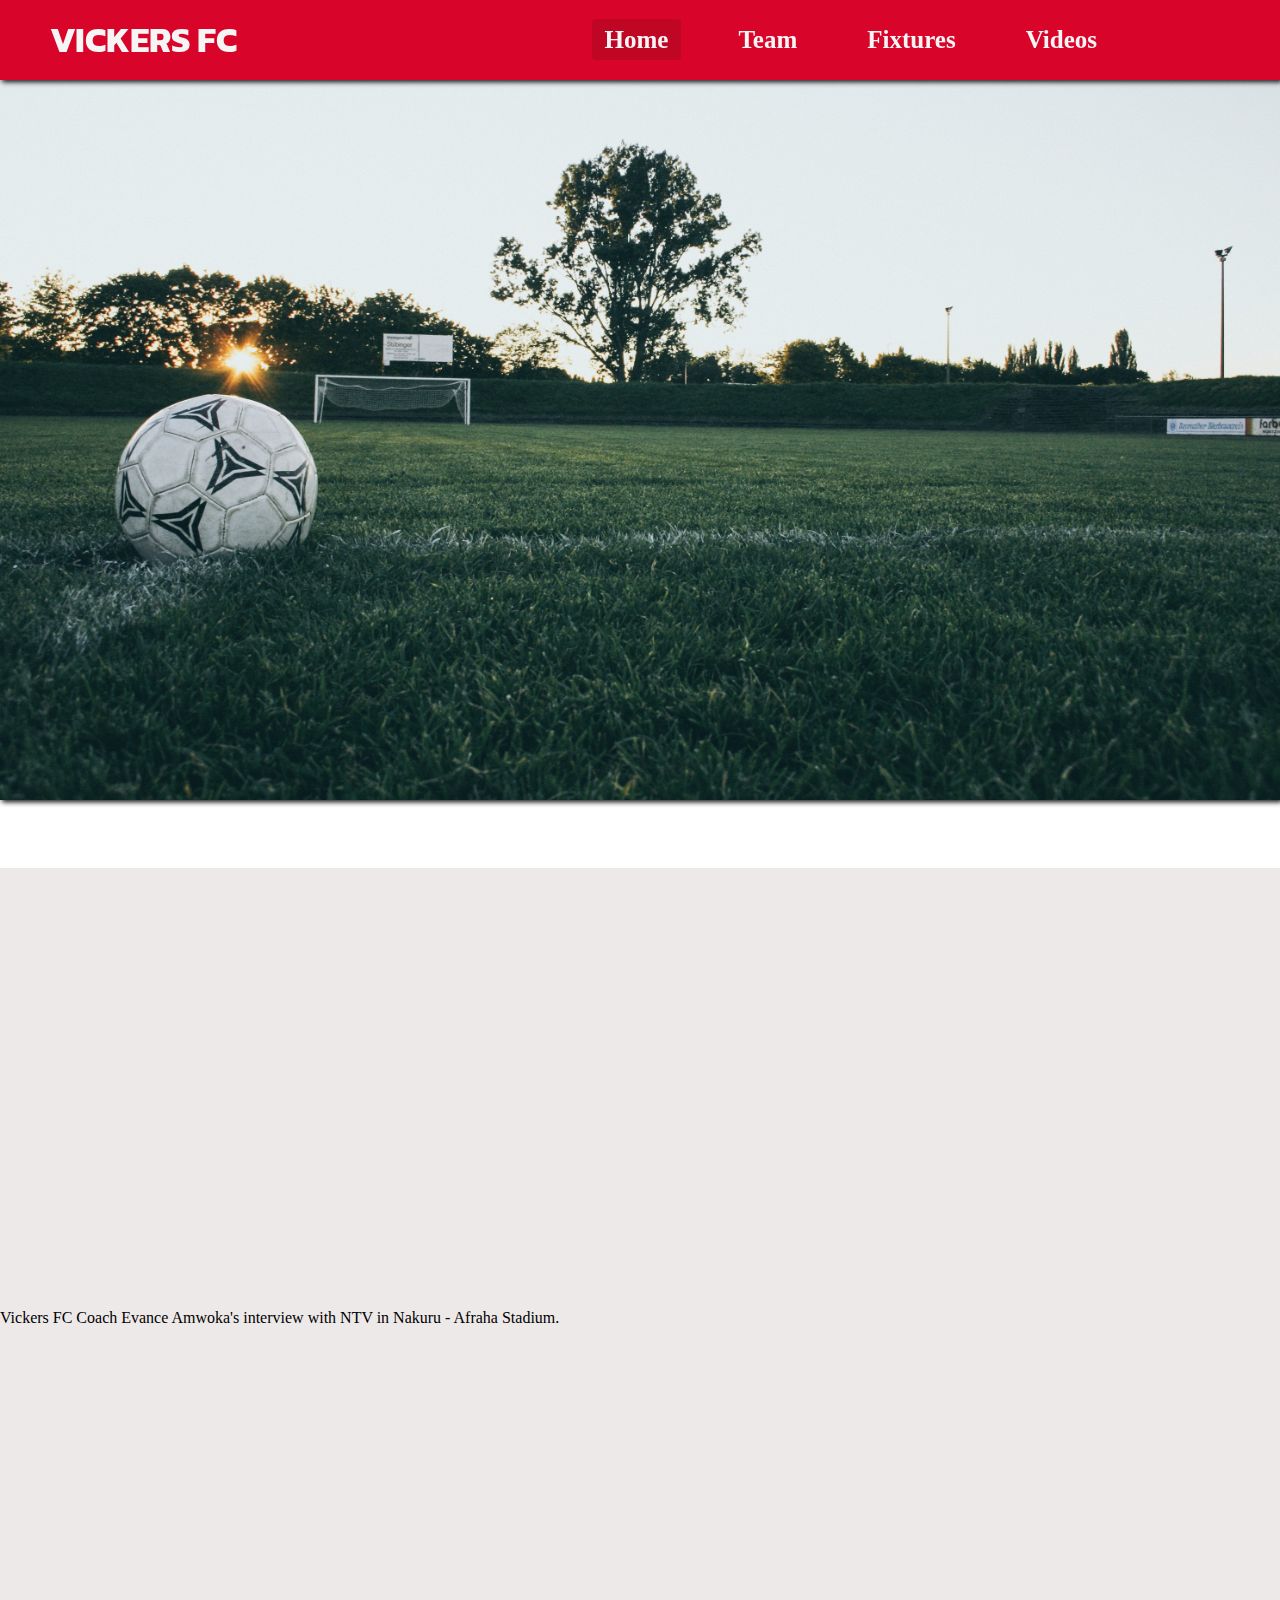
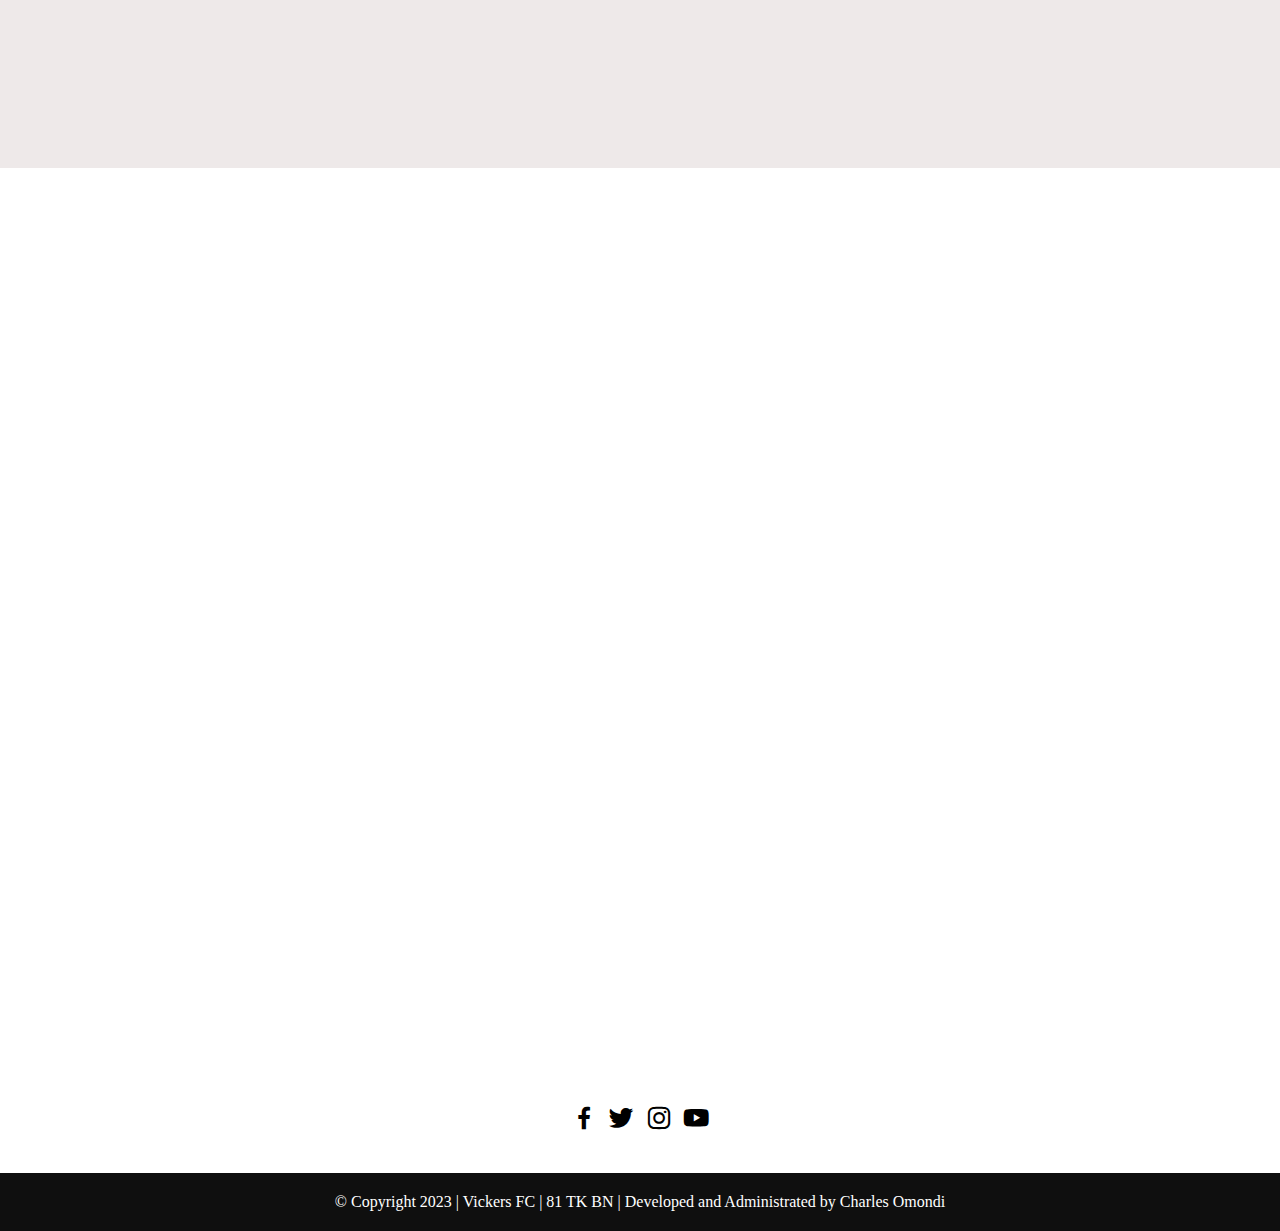
==== index.html @ 9fd4e5b1 "init" ====
<!DOCTYPE html>
<html lang="en">
<head>
    <meta charset="UTF-8">
    <meta http-equiv="X-UA-Compatible" content="IE=edge">
    <meta name="viewport" content="width=device-width, initial-scale=1.0">
    <title>Vickers Football Club</title>
    <!--css file-->
    <link href="style.css" rel="stylesheet">
    <!--Fonts-->
    <link href="https://fonts.googleapis.com/css2?family=Kanit:ital,wght@1,600&display=swap" rel="stylesheet">
    <!-- BoxIcon v2.1.4 -->
    <link href='https://unpkg.com/boxicons@2.1.4/css/boxicons.min.css' rel='stylesheet'>
</head>
<body>
    <!-- Nav bar section -->
    <div class="header">
        <nav class="navbar">
            <input type="checkbox" id="check">
            <label for="check" class="checkbtn">
                <i class="bx bx-menu"></i> 
            </label>
            <label class="logo">VICKERS FC</label>
            <ul>
                <li><a class="active" href="text.html">Home</a></li>
                <li><a href="Team.html">Team</a></li>
                <li><a href="fixtures.html">Fixtures</a></li>
                <li><a href="videos.html">Videos</a></li>
            </ul>
        </nav>
    </div>

    <div class="section1">
        <img src="pictures/vickers.jpg" alt="81 TK BN Stadium">

    </div>

    

    <div class="section2">
        <iframe class="youtube" width="560" height="315" src="https://www.youtube.com/embed/qWDWZ1kwoH0" title="YouTube video player" frameborder="0" allow="accelerometer; autoplay; clipboard-write; encrypted-media; gyroscope; picture-in-picture" allowfullscreen></iframe>
        
        <div class="section2-text">
            <p>Vickers FC Coach Evance Amwoka's interview with NTV in 
                Nakuru - Afraha Stadium.
            </p>
        </div>
    
    </div>

    <div class="fixtures">

    </div>

    <div class="footer">
        <div class="footer-socilas">
            <a href="#"><i class="bx bxl-facebook"></i></a>
            <a href="#"><i class="bx bxl-twitter"></i></a>
            <a href="#"><i class="bx bxl-instagram"></i></a>
            <a href="#"><i class="bx bxl-youtube"></i></a>
        </div>
    </div>

    <div class="copyright">
        &#169; Copyright 2023 | Vickers FC | 81 TK BN | Developed and Administrated by
         <a href="#">Charles Omondi</a>
    </div>


    
</body>
</html>
---- style.css ----
*{
    margin: 0px;
    padding: 0px;
    text-decoration: none;

}

div.header{
    width: 100%;
    height: 80px;
    position: fixed;
    align-items: center;
    justify-content: space-between;
    background-color:#d90429 ;
    box-shadow: -3px -4px 8px #ffffff73 , 2px 2px 5px black;
}

nav.navbar ul{
    line-height: 80px;
    float: right;
    padding-right: 150px;   
}

nav.navbar ul li{
    display: inline-block;
    font-size: 25px;
    padding: 0px 20px;
    font-family: 'Crimson Text', serif;
    font-weight: bold;
}

nav.navbar ul i, a :hover{
    background-color: #131212;
    transition: 1s;
    border-radius: 4px;
}

a.active,a:hover{
    background-color: #c00625;
    transition: 1s;
    border-radius: 4px; 
}

nav.navbar ul li a{
    color: whitesmoke;
    padding: 7px 13px;
    border-radius: 4px;
}

.logo{
    color: whitesmoke;
    font-family: 'Kanit', sans-serif;
    font-weight: bold;
    font-size: 35px;
    line-height: 80px;
    cursor: pointer;
    margin-left: 50px;
}

.checkbtn{
    color: whitesmoke;
    font-size: 50px;
    float: right;
    margin-right: 40px;
    cursor: pointer;
    line-height: 80px;
    display: none;
}

#check{
    display: none;
}

@media (max-width: 980px) {
    .checkbtn{
    display: block; 
    } 
    ul{
        position: fixed;
        width: 100%;
        height: 100vh;
        background: #3d292d;
        text-align: center;
        top: 80px;
        left: -190%;
        transition: all .6s;
    }

    nav.navbar ul li{
        display: block;
        margin: 50px 0px;
        line-height: 30px;

    }

    nav.navbar ul li a{
        font-size: 20px;
    }

    a.active, a:hover{
        background: none;
        color: #c00625;
    }

    .logo{
        font-size: 40px;
        margin-left: 50px;
    }

    #check:checked ~ ul{
        left: 0;
    }
}

@media (max-width: 320px){
    .logo{
        font-size: 20px;
        margin-left: 10px;
    }
    .checkbtn{
        font-size: 30px;
    }
}

.section1 img{
    width: 100%;
    height: 800px;
    box-shadow: -3px -4px 8px #ffffff73 , 2px 2px 5px black;
}


.section2{
    background-color: rgb(238, 233, 233);
    height: 800px;
    grid-template-columns: repeat(2, 1fr);
    margin-top: 4rem;
    height: 100vh;
    display: grid;
    position: flex;
    align-items: center;
}

iframe{
    order: 2; 
}

.footer{
    place-items: center;
    display: grid;
    padding: 35px;
    font-size: 30px;
    background: #fff;
}

.footer .footer-socials a, i{
    color: black;
}

.footer .footer-socials a, i :hover{
    cursor: pointer;
    border-radius: 50px;
    transition: 0.4s;
}

.copyright{
    text-align: center;
    padding: 20px;
    background: rgb(15, 15, 15);
    color: #fff;
}

.copyright a{
    color: #fff;
}

.copyright a :hover{
    color: #c00625;
    cursor: pointer;
}

.fixtures{
    height: 100vh;
}
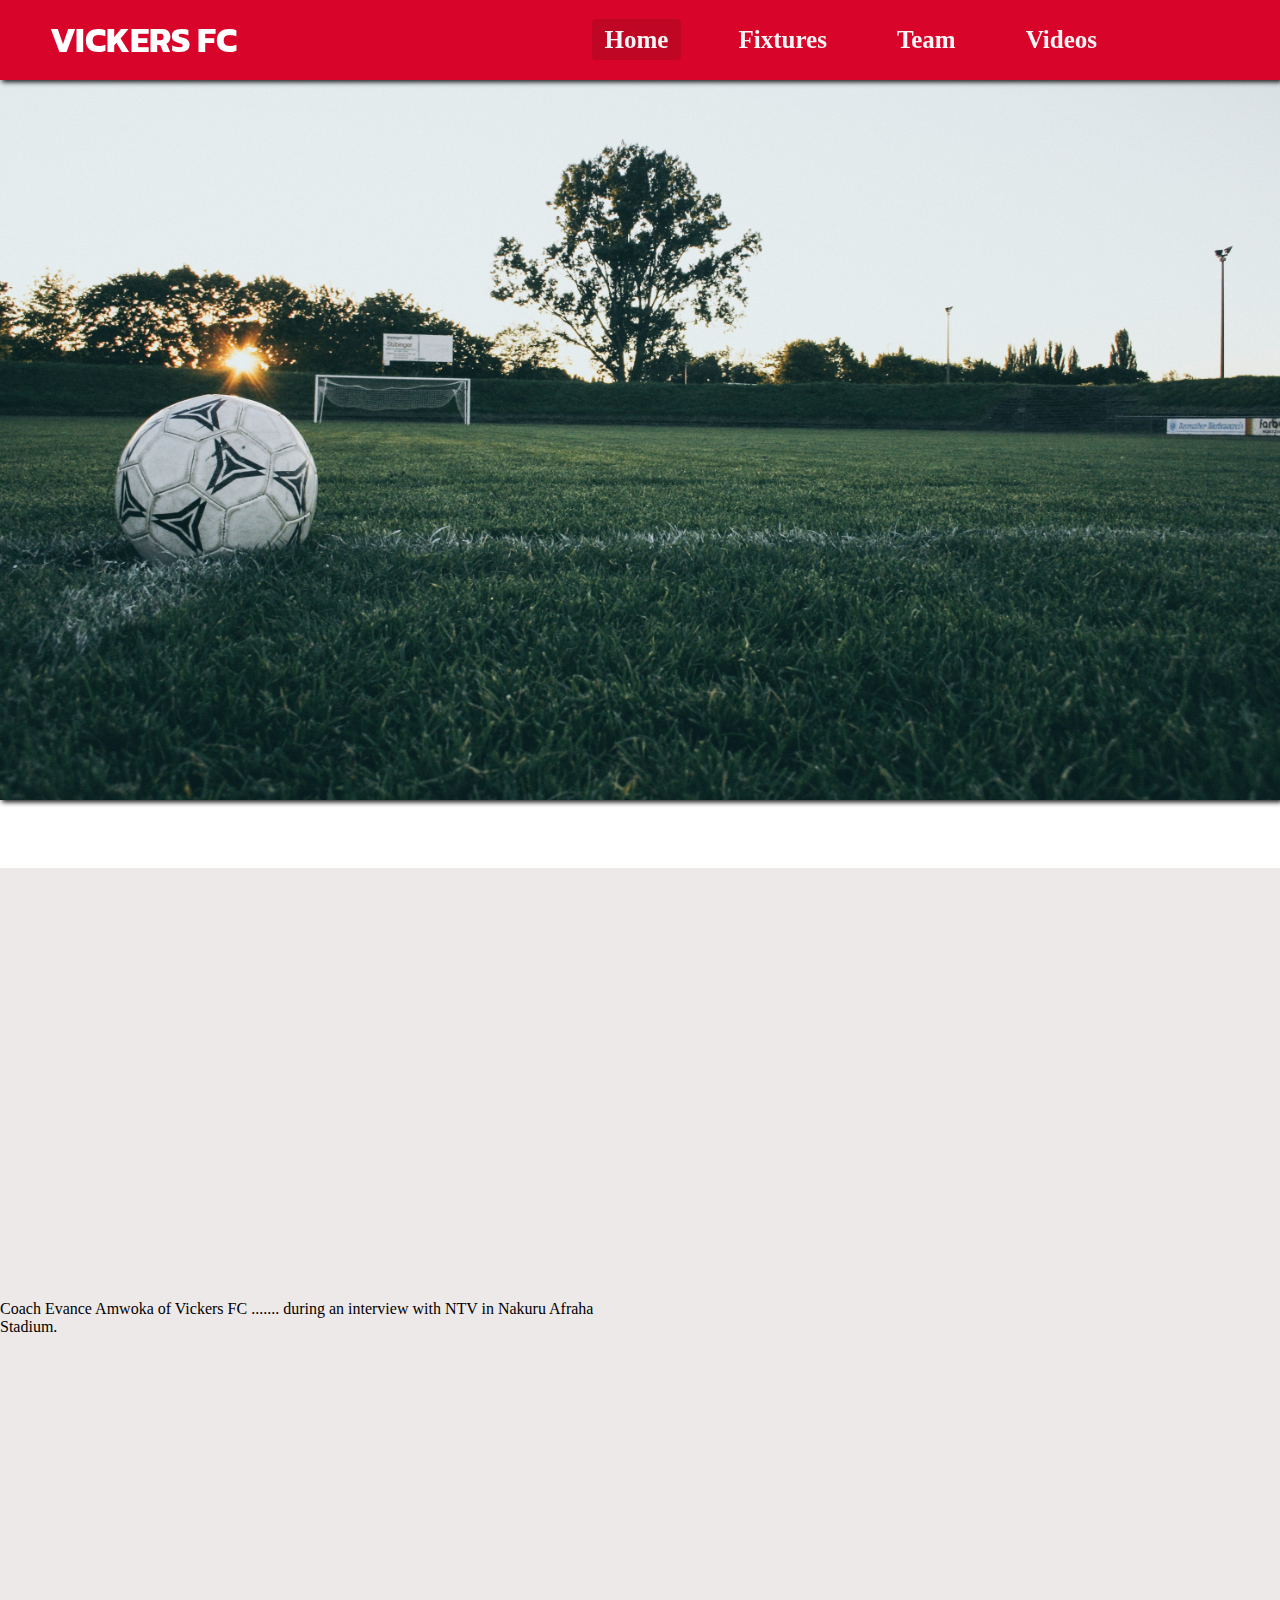
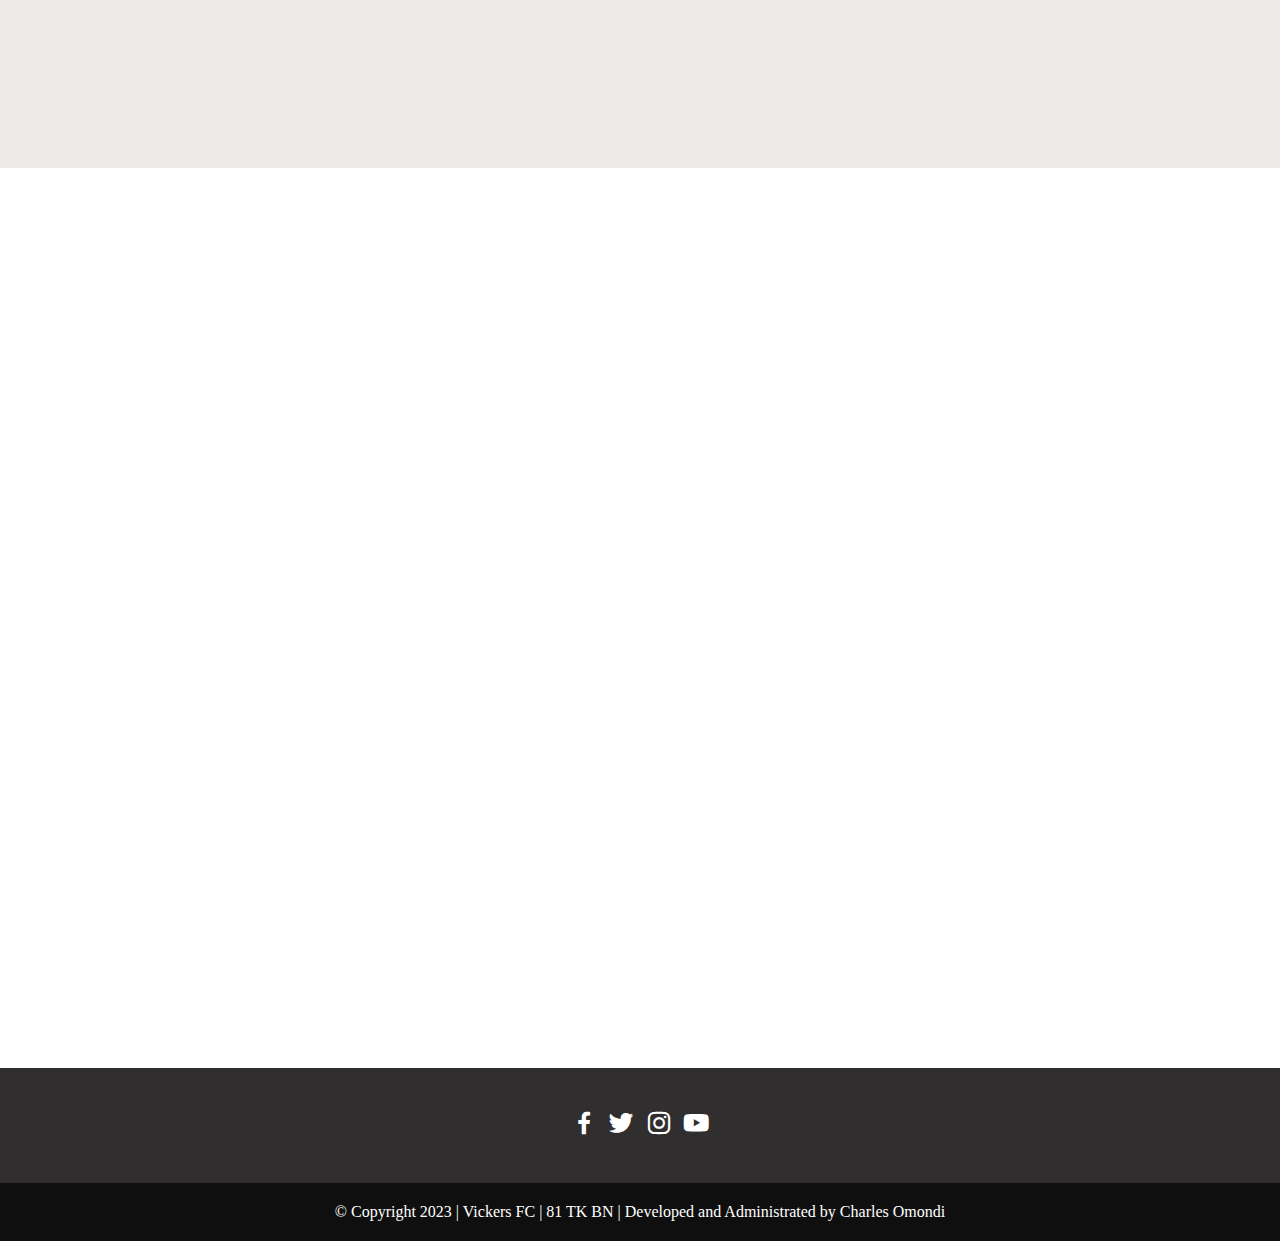
==== commit 4dabdb53: "adding nav directories" ====
--- a/index.html
+++ b/index.html
@@ -20,12 +20,12 @@
             <label for="check" class="checkbtn">
                 <i class="bx bx-menu"></i> 
             </label>
-            <label class="logo">VICKERS FC</label>
+            <label class="logo"><a href="index.html">VICKERS FC</a></label>
             <ul>
-                <li><a class="active" href="text.html">Home</a></li>
-                <li><a href="Team.html">Team</a></li>
+                <li><a class="active" href="index.html">Home</a></li>
                 <li><a href="fixtures.html">Fixtures</a></li>
-                <li><a href="videos.html">Videos</a></li>
+                <li><a href="team/Team.html">Team</a></li>
+                <li><a href="videos/videos.html">Videos</a></li>
             </ul>
         </nav>
     </div>
@@ -38,11 +38,13 @@
     
 
     <div class="section2">
-        <iframe class="youtube" width="560" height="315" src="https://www.youtube.com/embed/qWDWZ1kwoH0" title="YouTube video player" frameborder="0" allow="accelerometer; autoplay; clipboard-write; encrypted-media; gyroscope; picture-in-picture" allowfullscreen></iframe>
+        <iframe class="youtube" width="470" height="300" src="https://www.youtube.com/embed/qWDWZ1kwoH0" title="YouTube video player" frameborder="0" allow="accelerometer; autoplay; clipboard-write; encrypted-media; gyroscope; picture-in-picture" allowfullscreen></iframe>
         
         <div class="section2-text">
-            <p>Vickers FC Coach Evance Amwoka's interview with NTV in 
-                Nakuru - Afraha Stadium.
+            <p>
+             Coach Evance Amwoka of Vickers FC ....... during an  interview with 
+             NTV in Nakuru 
+             Afraha Stadium.
             </p>
         </div>
     
@@ -52,20 +54,24 @@
 
     </div>
 
-    <div class="footer">
-        <div class="footer-socilas">
-            <a href="#"><i class="bx bxl-facebook"></i></a>
-            <a href="#"><i class="bx bxl-twitter"></i></a>
-            <a href="#"><i class="bx bxl-instagram"></i></a>
-            <a href="#"><i class="bx bxl-youtube"></i></a>
+    <footer>
+        <div class="footer">
+            <div class="footer-socilas">
+                <a href="#"><i class="bx bxl-facebook"></i></a>
+                <a href="#"><i class="bx bxl-twitter"></i></a>
+                <a href="#"><i class="bx bxl-instagram"></i></a>
+                <a href="#"><i class="bx bxl-youtube"></i></a>
+            </div>
         </div>
-    </div>
 
-    <div class="copyright">
-        &#169; Copyright 2023 | Vickers FC | 81 TK BN | Developed and Administrated by
-         <a href="#">Charles Omondi</a>
-    </div>
+        <div class="copyright">
+          &#169; Copyright 2023 | Vickers FC | 81 TK BN | Developed and Administrated by
+          <a href="#">Charles Omondi</a>
+       </div>
 
+    </footer>
+
+    
 
     
 </body>
--- a/style.css
+++ b/style.css
@@ -122,6 +122,7 @@
     }
 }
 
+
 .section1 img{
     width: 100%;
     height: 800px;
@@ -141,26 +142,26 @@
 }
 
 iframe{
-    order: 2; 
-}
+    order: 2;
+}
+
 
 .footer{
+    display: grid;
     place-items: center;
-    display: grid;
-    padding: 35px;
+    background-color: rgb(48, 46, 46);
+    padding: 40px;
     font-size: 30px;
-    background: #fff;
-}
-
-.footer .footer-socials a, i{
-    color: black;
-}
-
-.footer .footer-socials a, i :hover{
-    cursor: pointer;
-    border-radius: 50px;
-    transition: 0.4s;
-}
+}
+
+.footer .footer-socials i, a {
+    color: #fff;
+}
+
+.footer .footer-socials i, a :hover{
+    background-color: #c00625;
+}
+
 
 .copyright{
     text-align: center;
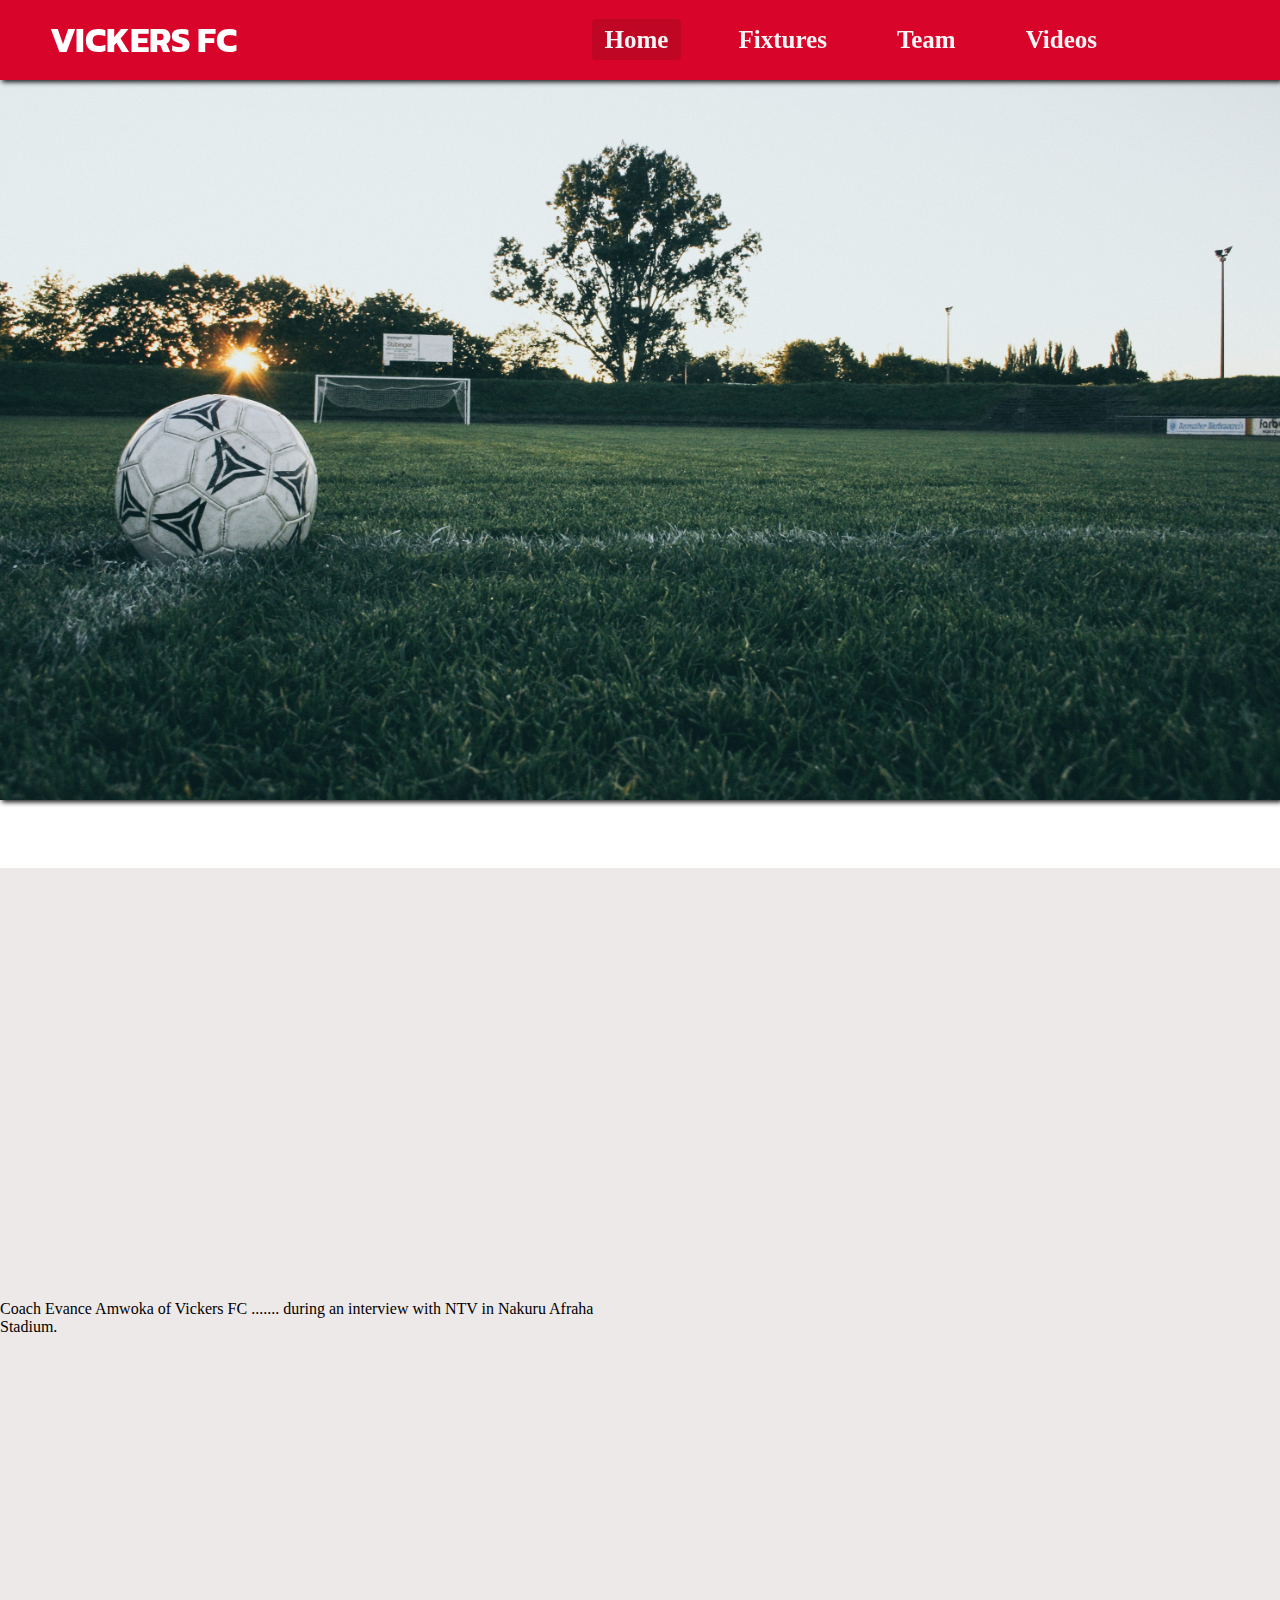
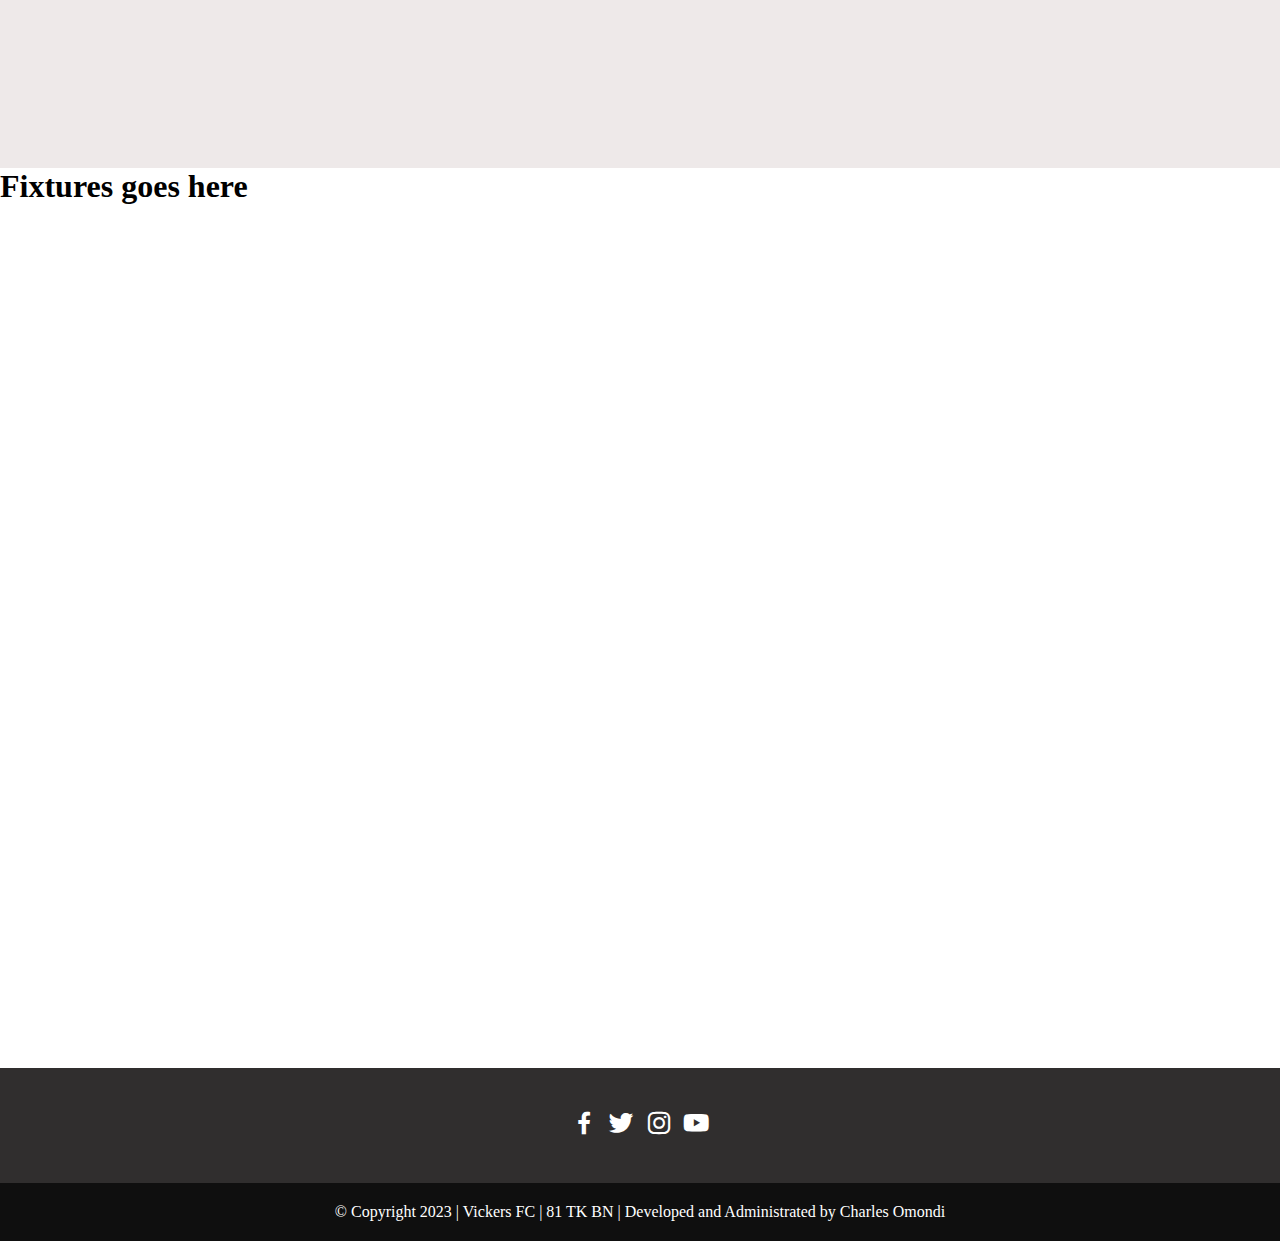
==== commit 662dea61: "link fixtures" ====
--- a/index.html
+++ b/index.html
@@ -23,7 +23,7 @@
             <label class="logo"><a href="index.html">VICKERS FC</a></label>
             <ul>
                 <li><a class="active" href="index.html">Home</a></li>
-                <li><a href="fixtures.html">Fixtures</a></li>
+                <li><a href="#FIX">Fixtures</a></li>
                 <li><a href="team/Team.html">Team</a></li>
                 <li><a href="videos/videos.html">Videos</a></li>
             </ul>
@@ -50,8 +50,8 @@
     
     </div>
 
-    <div class="fixtures">
-
+    <div id="FIX" class="fixtures">
+        <h1>Fixtures goes here</h1>
     </div>
 
     <footer>
--- a/style.css
+++ b/style.css
@@ -185,18 +185,23 @@
 
 
 
-
-
-
-
-
-
-
-
-
-
-
-
-
-
-
+/*Team.html css*/
+
+
+
+
+
+
+
+
+
+
+
+
+
+
+
+
+
+
+
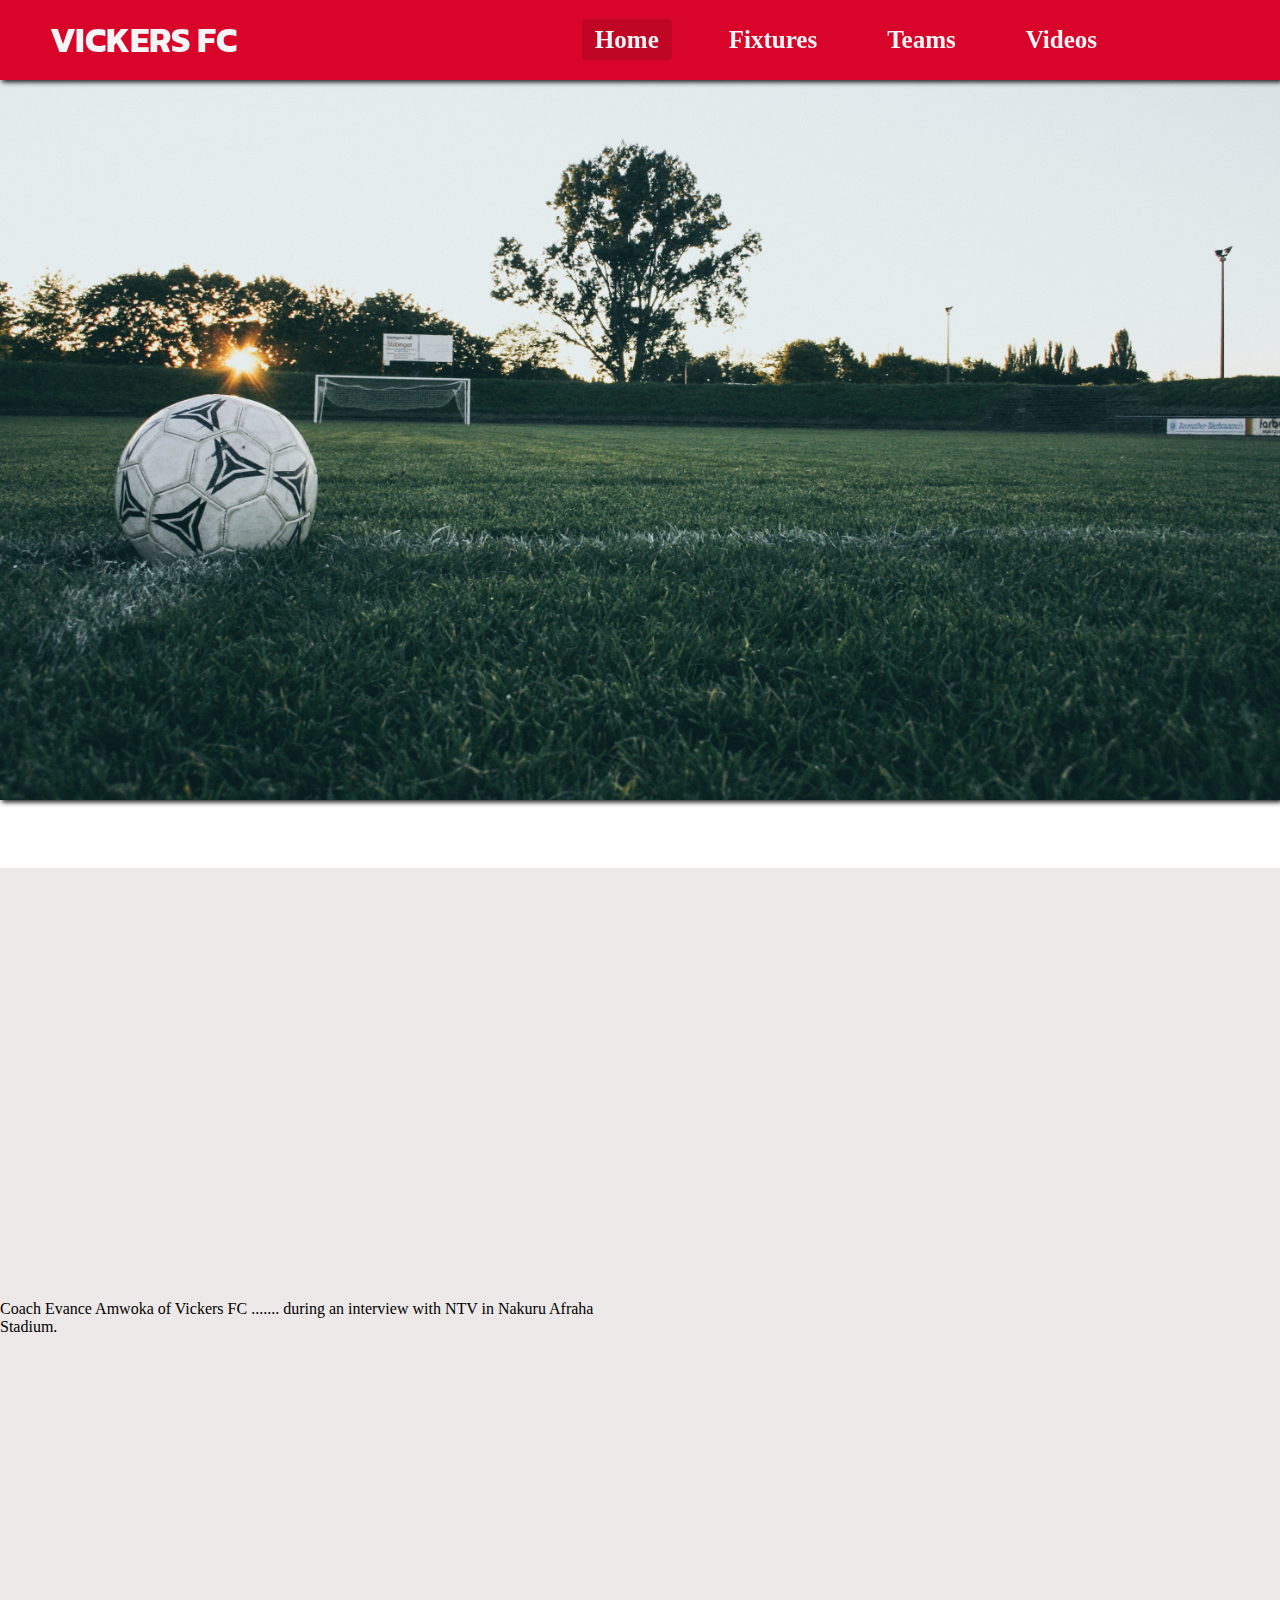
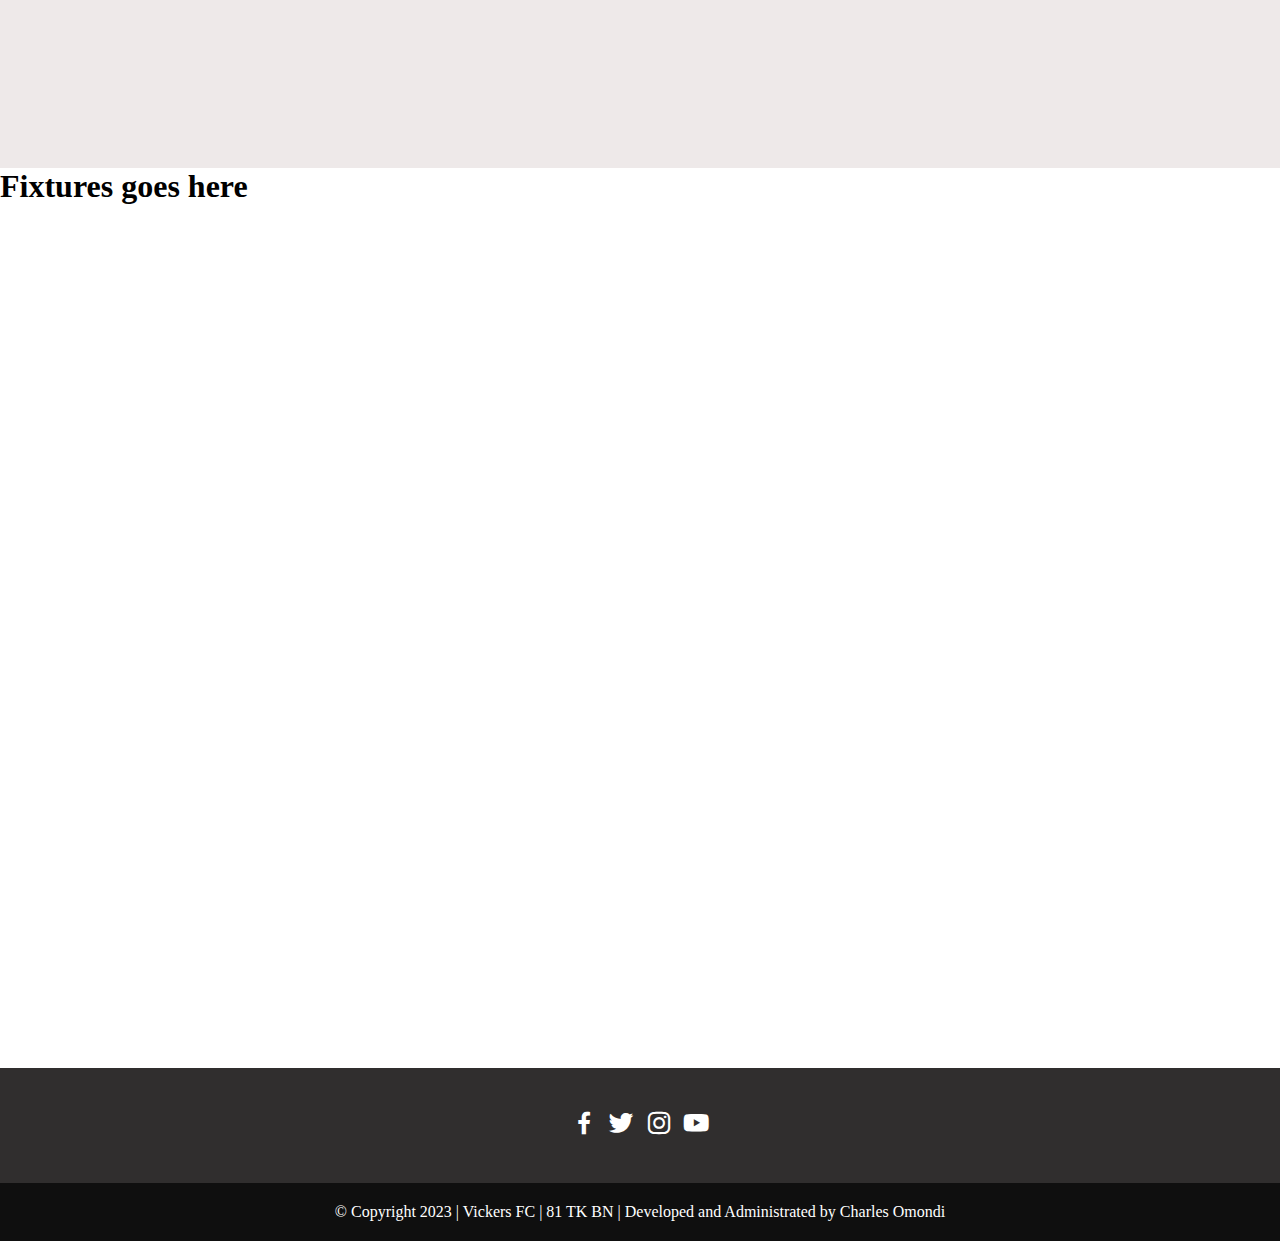
==== commit 6370a1aa: "add Teams  Directorie" ====
--- a/index.html
+++ b/index.html
@@ -14,21 +14,23 @@
 </head>
 <body>
     <!-- Nav bar section -->
-    <div class="header">
-        <nav class="navbar">
-            <input type="checkbox" id="check">
-            <label for="check" class="checkbtn">
-                <i class="bx bx-menu"></i> 
-            </label>
-            <label class="logo"><a href="index.html">VICKERS FC</a></label>
-            <ul>
-                <li><a class="active" href="index.html">Home</a></li>
-                <li><a href="#FIX">Fixtures</a></li>
-                <li><a href="team/Team.html">Team</a></li>
-                <li><a href="videos/videos.html">Videos</a></li>
-            </ul>
-        </nav>
-    </div>
+    <header>
+        <div class="header">
+            <nav class="navbar">
+                <input type="checkbox" id="check">
+                <label for="check" class="checkbtn">
+                    <i class="bx bx-menu"></i> 
+                </label>
+                <label class="logo">VICKERS FC</label>
+                <ul>
+                    <li><a class="active" href="index.html">Home</a></li>
+                    <li><a href="#FIX">Fixtures</a></li>
+                    <li><a href="Teams/Men.html">Teams</a></li>
+                    <li><a href="videos/videos.html">Videos</a></li>
+                </ul>
+            </nav>
+        </div>
+    </header>
 
     <div class="section1">
         <img src="pictures/vickers.jpg" alt="81 TK BN Stadium">
@@ -57,7 +59,7 @@
     <footer>
         <div class="footer">
             <div class="footer-socilas">
-                <a href="#"><i class="bx bxl-facebook"></i></a>
+                <a href="https://www.facebook.com/profile.php?id=100066979310045"><i class="bx bxl-facebook"></i></a>
                 <a href="#"><i class="bx bxl-twitter"></i></a>
                 <a href="#"><i class="bx bxl-instagram"></i></a>
                 <a href="#"><i class="bx bxl-youtube"></i></a>
